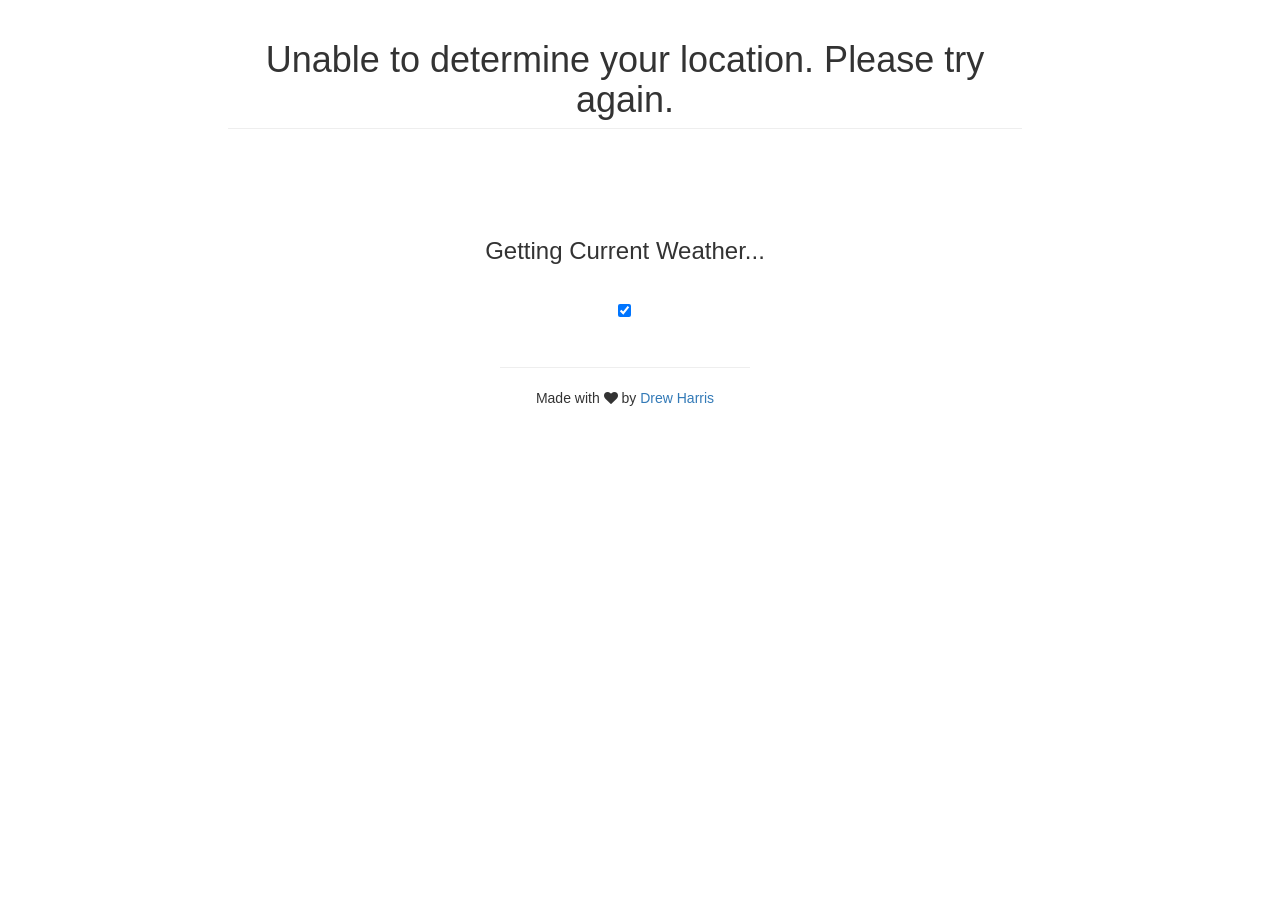
==== index.html @ caf3ac82 "Renaming html file" ====
<!DOCTYPE html>
<html>
  <head>
    <meta charset="utf-8">
    <title>Local Weather Viewer</title>
    <!-- Bootstrp CDN -->
    <link rel="stylesheet" href="https://maxcdn.bootstrapcdn.com/bootstrap/3.3.7/css/bootstrap.min.css" integrity="sha384-BVYiiSIFeK1dGmJRAkycuHAHRg32OmUcww7on3RYdg4Va+PmSTsz/K68vbdEjh4u" crossorigin="anonymous">
    <!-- Bootstrap Toggle -->
    <link href="https://gitcdn.github.io/bootstrap-toggle/2.2.2/css/bootstrap-toggle.min.css" rel="stylesheet">
    <!-- Font Awesome CDN-->
    <link href="https://maxcdn.bootstrapcdn.com/font-awesome/4.7.0/css/font-awesome.min.css" rel="stylesheet" integrity="sha384-wvfXpqpZZVQGK6TAh5PVlGOfQNHSoD2xbE+QkPxCAFlNEevoEH3Sl0sibVcOQVnN" crossorigin="anonymous">
    <!-- skycons link -->
    <script src="https://rawgithub.com/darkskyapp/skycons/master/skycons.js"></script>
    <!-- CSS Files -->
    <link rel="stylesheet" href="main.css">
  </head>
  <body>
    <div id="currentWeatherPane" class="container text-center col-sm-8 col-sm-offset-2">
      <div class="row col-md-12">
        <h1 class="page-header" id="city">Getting your Location...</h1>
      </div>
      <div class="row col-md-12">
        <div id="icons">
          <canvas id="currentWeatherIcon" width="64" height="64">
          </canvas>
        </div>
        <h3 id="currentWeatherText">Getting Current Weather...</h3>
          <div>
            <span id="currentHighTempText"></span>
          </div>
          <div>
            <span id="currentTempText"></span>
          </div>
          <div>
            <span id="currentLowTempText"></span>
          </div>
        </div>
      <div id="settingsPane" class="row col-md-12">
        <div>
          <input id="units" type="checkbox" checked data-toggle="toggle" data-on="°F" data-offstyle="info" data-off="°C" data-size="small" >
        </div>
      </div>
      <div id="footer"class="row col-md-12">
        <hr id="smallHR">
        <p class="love">Made with <i class="fa fa-heart"></i> by <a href="https://www.freecodecamp.com/drewcharris" target="_blank"> Drew Harris</p>
      </div>
    </div>



<!-- jquery CDN link -->
    <script
    src="https://code.jquery.com/jquery-2.2.4.min.js"
    integrity="sha256-BbhdlvQf/xTY9gja0Dq3HiwQF8LaCRTXxZKRutelT44="
    crossorigin="anonymous"></script>
<!-- Bootstrap Toggle JS -->
<script src="https://gitcdn.github.io/bootstrap-toggle/2.2.2/js/bootstrap-toggle.min.js"></script>
<!-- JS file link -->
    <script src = "main.js"></script>
  </body>
</html>
---- main.css ----
#currentTempText {
  font-weight: bolder;
}

#smallHR{
  width: 250px;
}
#settingsPane {
  margin-top: 25px;
  margin-bottom: 25px;
}
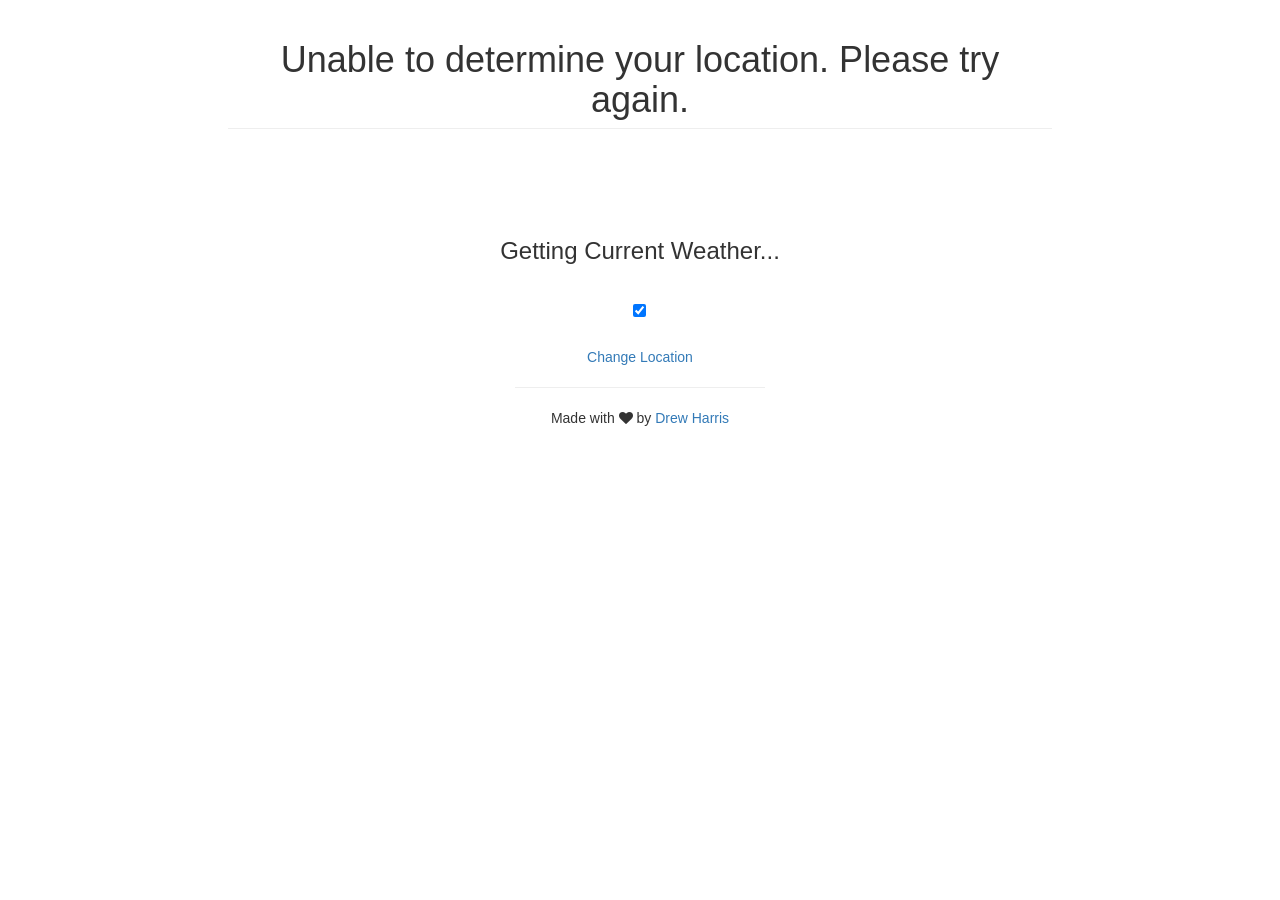
==== commit 5c8d0845: "Added the ability to search by a specific zip code" ====
--- a/index.html
+++ b/index.html
@@ -15,11 +15,10 @@
     <link rel="stylesheet" href="main.css">
   </head>
   <body>
-    <div id="currentWeatherPane" class="container text-center col-sm-8 col-sm-offset-2">
-      <div class="row col-md-12">
+    <div class="container text-center col-sm-8 col-sm-offset-2">
+      <div id="currentWeatherPane">
         <h1 class="page-header" id="city">Getting your Location...</h1>
-      </div>
-      <div class="row col-md-12">
+      <div class="row col-sm-8 col-sm-offset-2">
         <div id="icons">
           <canvas id="currentWeatherIcon" width="64" height="64">
           </canvas>
@@ -35,26 +34,43 @@
             <span id="currentLowTempText"></span>
           </div>
         </div>
-      <div id="settingsPane" class="row col-md-12">
+      <div id="settingsPane" class="col-sm-8 col-sm-offset-2">
         <div>
           <input id="units" type="checkbox" checked data-toggle="toggle" data-on="°F" data-offstyle="info" data-off="°C" data-size="small" >
         </div>
       </div>
-      <div id="footer"class="row col-md-12">
+      <div id="zipCodeRow" class="col-sm-8 col-sm-offset-2">
+        <div>
+          <a id="showOrHide" href="#locationFields" data-toggle="collapse">Change Location</a>
+        </div>
+        <div id="locationFields" class="collapse">
+          <div>
+            <input class="text-center" id="postal-code" name="postal-code" type="number" placeholder="zip or postal code">
+          </div>
+          <div>
+            <p id="invalid"></p>
+          </div>
+          <div>
+            <button id="submit" class="btn btn-primary btn-sm text-center">Submit</button>
+          </div>
+        </div>
+      </div>
+      <div id="footer"class="col-sm-8 col-sm-offset-2">
         <hr id="smallHR">
         <p class="love">Made with <i class="fa fa-heart"></i> by <a href="https://www.freecodecamp.com/drewcharris" target="_blank"> Drew Harris</p>
       </div>
     </div>
 
 
-
 <!-- jquery CDN link -->
-    <script
-    src="https://code.jquery.com/jquery-2.2.4.min.js"
-    integrity="sha256-BbhdlvQf/xTY9gja0Dq3HiwQF8LaCRTXxZKRutelT44="
-    crossorigin="anonymous"></script>
+<script
+  src="https://code.jquery.com/jquery-3.1.1.min.js"
+  integrity="sha256-hVVnYaiADRTO2PzUGmuLJr8BLUSjGIZsDYGmIJLv2b8="
+  crossorigin="anonymous"></script>
 <!-- Bootstrap Toggle JS -->
 <script src="https://gitcdn.github.io/bootstrap-toggle/2.2.2/js/bootstrap-toggle.min.js"></script>
+<!-- Bootstrap JS-->
+<script src="https://maxcdn.bootstrapcdn.com/bootstrap/3.3.7/js/bootstrap.min.js"></script>
 <!-- JS file link -->
     <script src = "main.js"></script>
   </body>
--- a/main.css
+++ b/main.css
@@ -9,3 +9,29 @@
   margin-top: 25px;
   margin-bottom: 25px;
 }
+
+#submit{
+  margin: 10px;
+}
+
+#postal-code {
+    margin: 10px;
+
+}
+
+input[type=number] {
+    padding:5px;
+    border:2px solid #ccc;
+    -webkit-border-radius: 5px;
+    border-radius: 5px;
+}
+
+input[type=number]::-webkit-inner-spin-button,
+input[type=number]::-webkit-outer-spin-button {
+  -webkit-appearance: none;
+  margin: 0;
+}
+
+#invalid {
+  color: red;
+}
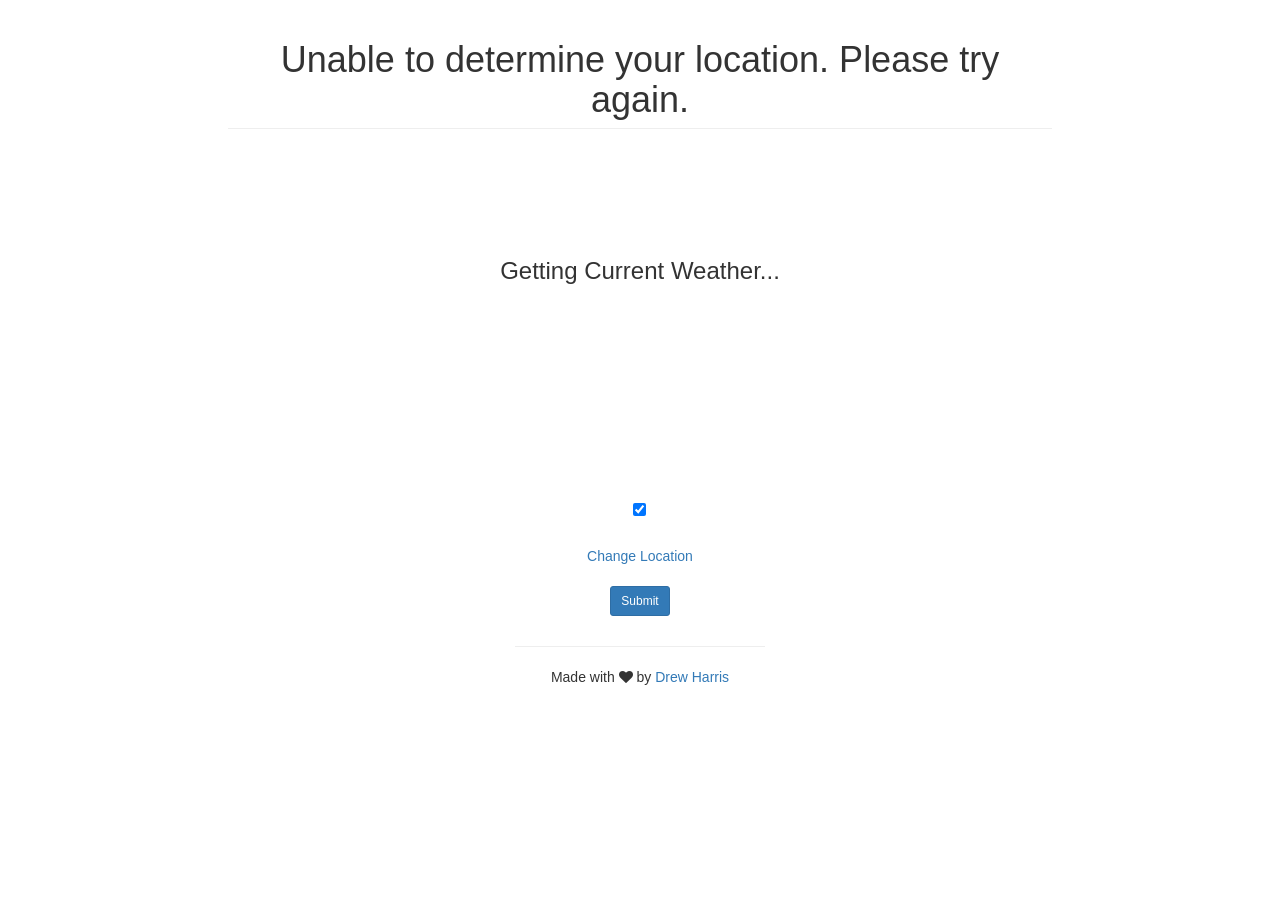
==== commit f6548386: "Creating New Branch for Five Day Forecast" ====
--- a/index.html
+++ b/index.html
@@ -18,8 +18,11 @@
     <div class="container text-center col-sm-8 col-sm-offset-2">
       <div id="currentWeatherPane">
         <h1 class="page-header" id="city">Getting your Location...</h1>
-      <div class="row col-sm-8 col-sm-offset-2">
-        <div id="icons">
+      <div class="row">
+        <div>
+          <h3 id="currentDateText"></h3>
+        </div>
+        <div>
           <canvas id="currentWeatherIcon" width="64" height="64">
           </canvas>
         </div>
@@ -32,30 +35,118 @@
           </div>
           <div>
             <span id="currentLowTempText"></span>
+            <br>
+            <br>
           </div>
         </div>
-      <div id="settingsPane" class="col-sm-8 col-sm-offset-2">
+        <div class="row">
+          <div class="col-md-2 col-md-offset-1" id="p1">
+              <div>
+                <h4 id="day0DateText"></h4>
+              </div>
+              <div>
+                <canvas id="day0WeatherIcon" width="64" height="64">
+                </canvas>
+              </div>
+              <div>
+                <h4 id="day0WeatherText"></h4>
+              </div>
+              <div>
+                <span id="day0HighTempText"></span>
+              </div>
+              <div>
+                <span id="day0LowTempText"></span>
+              </div>
+            </div>
+            <div class= "col-md-2" id="p2">
+              <div>
+                <h4 id="day1DateText"></h4>
+              </div>
+              <div>
+                <canvas id="day1WeatherIcon" width="64" height="64">
+                </canvas>
+              </div>
+              <div>
+                <h4 id="day1WeatherText"></h4>
+              </div>
+              <div>
+                <span id="day1HighTempText"></span>
+              </div>
+              <div>
+                <span id="day1LowTempText"></span>
+              </div>
+            </div>
+            <div class= "col-md-2" id="p3">
+              <div>
+                <h4 id="day2DateText"></h4>
+              </div>
+              <div>
+                <canvas id="day2WeatherIcon" width="64" height="64">
+                </canvas>
+              </div>
+              <div>
+                <h4 id="day2WeatherText"></h4>
+              </div>
+              <div>
+                <span id="day2HighTempText"></span>
+              </div>
+              <div>
+                <span id="day2LowTempText"></span>
+              </div>
+            </div>
+            <div class= "col-md-2" id="p4">
+              <div>
+                <h4 id="day3DateText"></h4>
+              </div>
+              <div>
+                <canvas id="day3WeatherIcon" width="64" height="64">
+                </canvas>
+              </div>
+              <div>
+                <h4 id="day3WeatherText"></h4>
+              </div>
+              <div>
+                <span id="day3HighTempText"></span>
+              </div>
+              <div>
+                <span id="day3LowTempText"></span>
+              </div>
+            </div>
+            <div class="col-md-2" id="p5">
+              <div>
+                <h4 id="day4DateText"></h4>
+              </div>
+              <div>
+                <canvas id="day4WeatherIcon" width="64" height="64">
+                </canvas>
+              </div>
+              <div>
+                <h4 id="day4WeatherText"></h4>
+              </div>
+              <div>
+                <span id="day4HighTempText"></span>
+              </div>
+              <div>
+                <span id="day4LowTempText"></span>
+              </div>
+            </div>
+          </div>
+      <div id="settingsPane" class="row">
+          <input id="units" type="checkbox" checked data-toggle="toggle" data-on="°F" data-offstyle="info" data-off="°C" data-size="small" ></input>
+      </div>
+      <div id="zipCodeRow" class="row">
+          <a id="showOrHide" href="#locationFields" data-toggle="collapse">Change Location</a>
+        <div id="locationFields" class="collapse">
+            <input class="text-center" id="postal-code" name="postal-code" type="number" placeholder="zip or postal code"></input>
+        </div>
         <div>
-          <input id="units" type="checkbox" checked data-toggle="toggle" data-on="°F" data-offstyle="info" data-off="°C" data-size="small" >
+          <p id="invalid"></p>
+        </div>
+        <div>
+          <button id="submit" class="btn btn-primary btn-sm text-center">Submit</button>
         </div>
       </div>
-      <div id="zipCodeRow" class="col-sm-8 col-sm-offset-2">
-        <div>
-          <a id="showOrHide" href="#locationFields" data-toggle="collapse">Change Location</a>
-        </div>
-        <div id="locationFields" class="collapse">
-          <div>
-            <input class="text-center" id="postal-code" name="postal-code" type="number" placeholder="zip or postal code">
-          </div>
-          <div>
-            <p id="invalid"></p>
-          </div>
-          <div>
-            <button id="submit" class="btn btn-primary btn-sm text-center">Submit</button>
-          </div>
-        </div>
-      </div>
-      <div id="footer"class="col-sm-8 col-sm-offset-2">
+      <div id="footer" class="row">
         <hr id="smallHR">
         <p class="love">Made with <i class="fa fa-heart"></i> by <a href="https://www.freecodecamp.com/drewcharris" target="_blank"> Drew Harris</p>
       </div>
--- a/main.css
+++ b/main.css
@@ -1,5 +1,6 @@
 #currentTempText {
   font-weight: bolder;
+  font-size: 18px;
 }
 
 #smallHR{
@@ -19,6 +20,10 @@
 
 }
 
+#p1, #p2, #p3, #p4, #p5{
+    margin-bottom: 50px;
+}
+
 input[type=number] {
     padding:5px;
     border:2px solid #ccc;
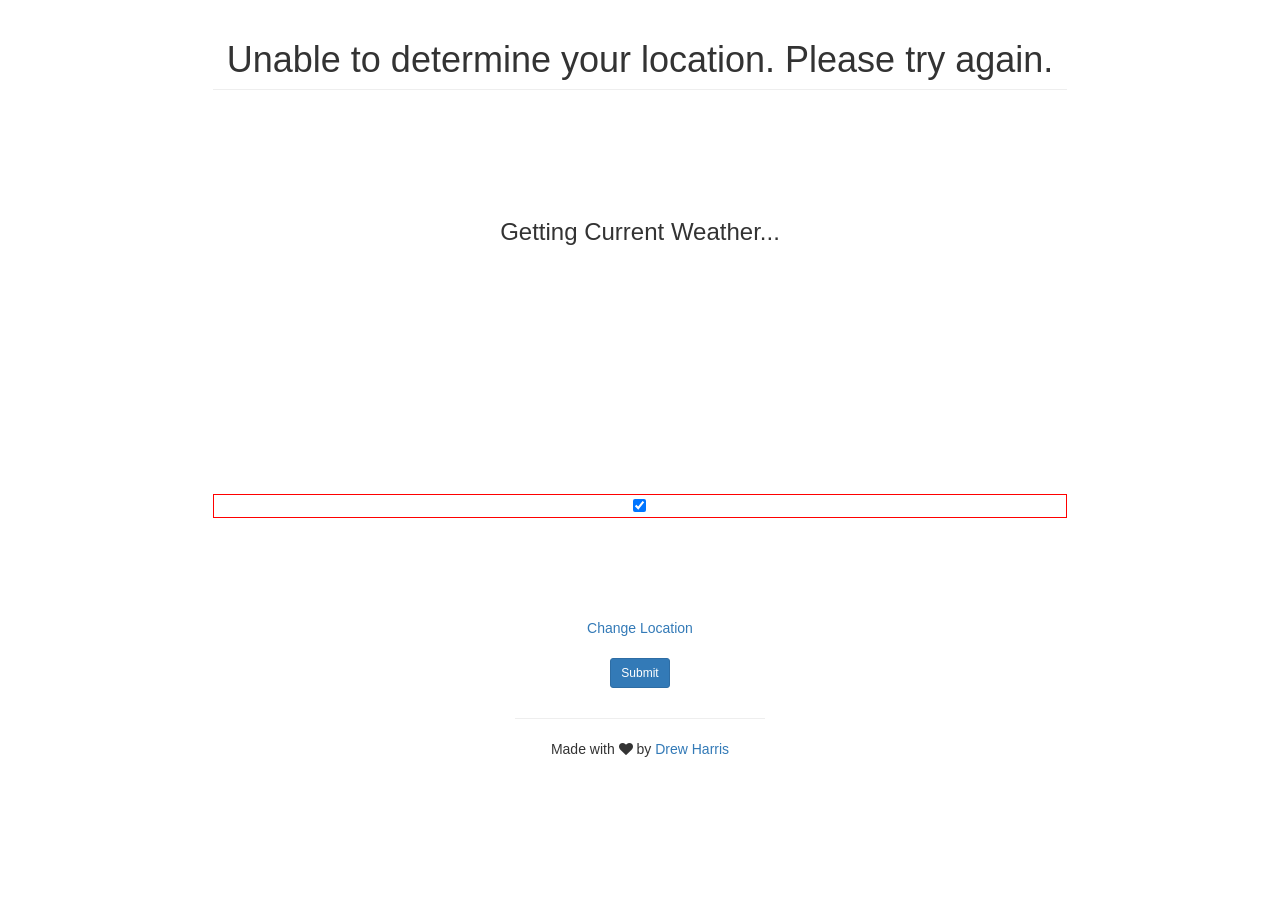
==== commit db8e4d24: "Refactoring Changes" ====
--- a/index.html
+++ b/index.html
@@ -16,8 +16,9 @@
   </head>
   <body>
     <div class="container text-center col-sm-8 col-sm-offset-2">
-      <div id="currentWeatherPane">
+      <div id="currentWeatherPane" class="row">
         <h1 class="page-header" id="city">Getting your Location...</h1>
+      </div>
       <div class="row">
         <div>
           <h3 id="currentDateText"></h3>
@@ -28,109 +29,101 @@
         </div>
         <h3 id="currentWeatherText">Getting Current Weather...</h3>
           <div>
-            <span id="currentHighTempText"></span>
-          </div>
-          <div>
             <span id="currentTempText"></span>
-          </div>
-          <div>
-            <span id="currentLowTempText"></span>
-            <br>
-            <br>
           </div>
         </div>
         <div class="row">
           <div class="col-md-2 col-md-offset-1" id="p1">
-              <div>
-                <h4 id="day0DateText"></h4>
-              </div>
-              <div>
-                <canvas id="day0WeatherIcon" width="64" height="64">
-                </canvas>
-              </div>
-              <div>
-                <h4 id="day0WeatherText"></h4>
-              </div>
-              <div>
-                <span id="day0HighTempText"></span>
-              </div>
-              <div>
-                <span id="day0LowTempText"></span>
-              </div>
+            <div>
+              <h4 id="day0DateText"></h4>
             </div>
-            <div class= "col-md-2" id="p2">
-              <div>
-                <h4 id="day1DateText"></h4>
-              </div>
-              <div>
-                <canvas id="day1WeatherIcon" width="64" height="64">
-                </canvas>
-              </div>
-              <div>
-                <h4 id="day1WeatherText"></h4>
-              </div>
-              <div>
-                <span id="day1HighTempText"></span>
-              </div>
-              <div>
-                <span id="day1LowTempText"></span>
-              </div>
+            <div>
+              <canvas id="day0WeatherIcon" width="64" height="64">
+              </canvas>
             </div>
-            <div class= "col-md-2" id="p3">
-              <div>
-                <h4 id="day2DateText"></h4>
-              </div>
-              <div>
-                <canvas id="day2WeatherIcon" width="64" height="64">
-                </canvas>
-              </div>
-              <div>
-                <h4 id="day2WeatherText"></h4>
-              </div>
-              <div>
-                <span id="day2HighTempText"></span>
-              </div>
-              <div>
-                <span id="day2LowTempText"></span>
-              </div>
+            <div>
+              <h4 id="day0WeatherText"></h4>
             </div>
-            <div class= "col-md-2" id="p4">
-              <div>
-                <h4 id="day3DateText"></h4>
-              </div>
-              <div>
-                <canvas id="day3WeatherIcon" width="64" height="64">
-                </canvas>
-              </div>
-              <div>
-                <h4 id="day3WeatherText"></h4>
-              </div>
-              <div>
-                <span id="day3HighTempText"></span>
-              </div>
-              <div>
-                <span id="day3LowTempText"></span>
-              </div>
+            <div>
+              <span id="day0HighTempText"></span>
             </div>
-            <div class="col-md-2" id="p5">
-              <div>
-                <h4 id="day4DateText"></h4>
-              </div>
-              <div>
-                <canvas id="day4WeatherIcon" width="64" height="64">
-                </canvas>
-              </div>
-              <div>
-                <h4 id="day4WeatherText"></h4>
-              </div>
-              <div>
-                <span id="day4HighTempText"></span>
-              </div>
-              <div>
-                <span id="day4LowTempText"></span>
-              </div>
+            <div>
+              <span id="day0LowTempText"></span>
             </div>
           </div>
+          <div class= "col-md-2" id="p2">
+            <div>
+              <h4 id="day1DateText"></h4>
+            </div>
+            <div>
+              <canvas id="day1WeatherIcon" width="64" height="64">
+              </canvas>
+            </div>
+            <div>
+              <h4 id="day1WeatherText"></h4>
+            </div>
+            <div>
+              <span id="day1HighTempText"></span>
+            </div>
+            <div>
+              <span id="day1LowTempText"></span>
+            </div>
+          </div>
+          <div class= "col-md-2" id="p3">
+            <div>
+              <h4 id="day2DateText"></h4>
+            </div>
+            <div>
+              <canvas id="day2WeatherIcon" width="64" height="64">
+              </canvas>
+            </div>
+            <div>
+              <h4 id="day2WeatherText"></h4>
+            </div>
+            <div>
+              <span id="day2HighTempText"></span>
+            </div>
+            <div>
+              <span id="day2LowTempText"></span>
+            </div>
+          </div>
+          <div class= "col-md-2" id="p4">
+            <div>
+              <h4 id="day3DateText"></h4>
+            </div>
+            <div>
+              <canvas id="day3WeatherIcon" width="64" height="64">
+              </canvas>
+            </div>
+            <div>
+              <h4 id="day3WeatherText"></h4>
+            </div>
+            <div>
+              <span id="day3HighTempText"></span>
+            </div>
+            <div>
+              <span id="day3LowTempText"></span>
+            </div>
+          </div>
+          <div class="col-md-2" id="p5">
+            <div>
+              <h4 id="day4DateText"></h4>
+            </div>
+            <div>
+              <canvas id="day4WeatherIcon" width="64" height="64">
+              </canvas>
+            </div>
+            <div>
+              <h4 id="day4WeatherText"></h4>
+            </div>
+            <div>
+              <span id="day4HighTempText"></span>
+            </div>
+            <div>
+              <span id="day4LowTempText"></span>
+            </div>
+          </div>
+        </div>
       <div id="settingsPane" class="row">
           <input id="units" type="checkbox" checked data-toggle="toggle" data-on="°F" data-offstyle="info" data-off="°C" data-size="small" ></input>
       </div>
--- a/main.css
+++ b/main.css
@@ -7,8 +7,9 @@
   width: 250px;
 }
 #settingsPane {
-  margin-top: 25px;
-  margin-bottom: 25px;
+  margin-top: 100px;
+  margin-bottom: 100px;
+  border: 1px solid red;
 }
 
 #submit{
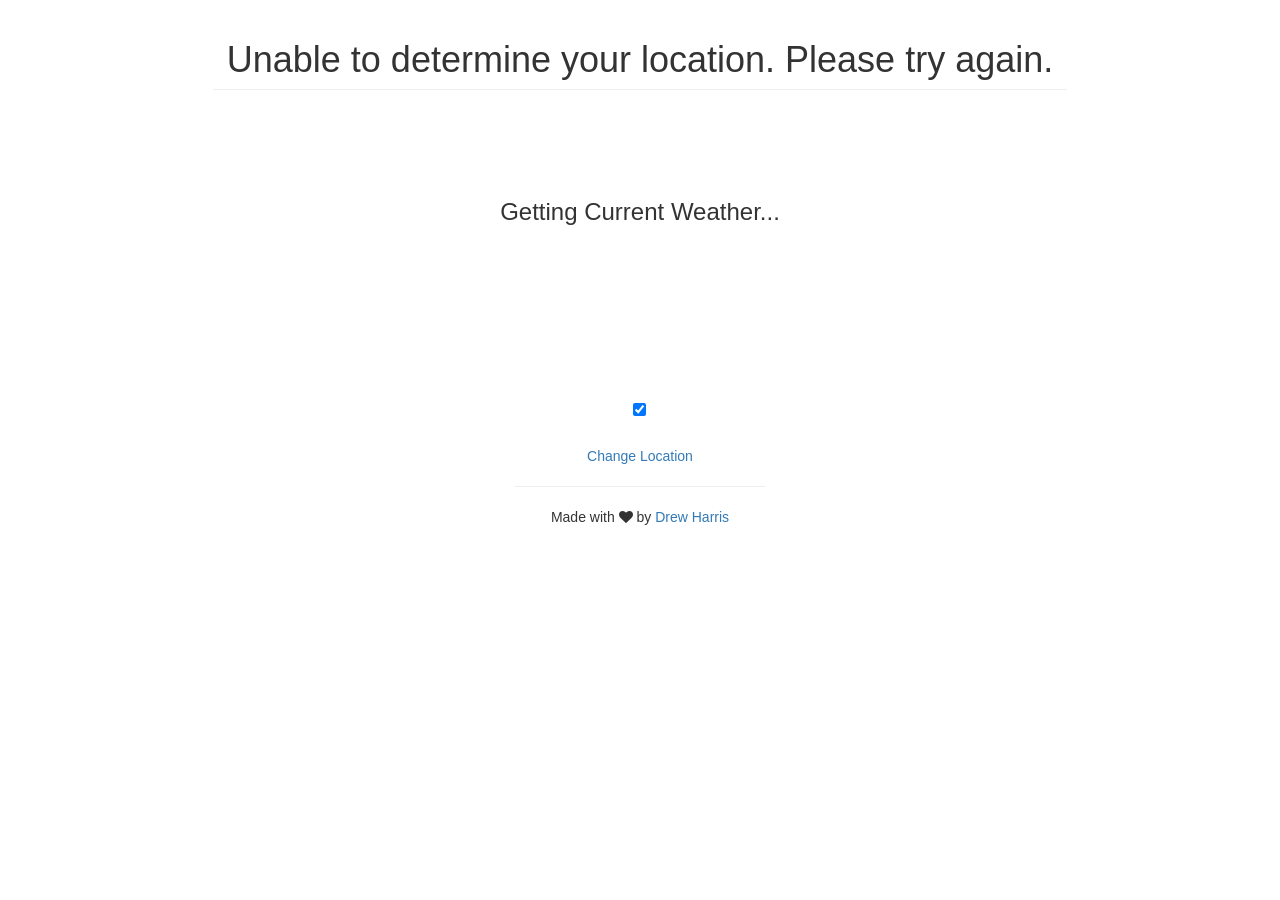
==== commit 6a78ae7b: "Refactoring" ====
--- a/index.html
+++ b/index.html
@@ -18,8 +18,6 @@
     <div class="container text-center col-sm-8 col-sm-offset-2">
       <div id="currentWeatherPane" class="row">
         <h1 class="page-header" id="city">Getting your Location...</h1>
-      </div>
-      <div class="row">
         <div>
           <h3 id="currentDateText"></h3>
         </div>
@@ -130,12 +128,8 @@
       <div id="zipCodeRow" class="row">
           <a id="showOrHide" href="#locationFields" data-toggle="collapse">Change Location</a>
         <div id="locationFields" class="collapse">
-            <input class="text-center" id="postal-code" name="postal-code" type="number" placeholder="zip or postal code"></input>
-        </div>
-        <div>
+          <input class="text-center" id="postal-code" name="postal-code" type="number" placeholder="zip or postal code"></input>
           <p id="invalid"></p>
-        </div>
-        <div>
           <button id="submit" class="btn btn-primary btn-sm text-center">Submit</button>
         </div>
       </div>
--- a/main.css
+++ b/main.css
@@ -1,15 +1,21 @@
 #currentTempText {
   font-weight: bolder;
   font-size: 18px;
+}
+
+#currentWeatherPane {
+  margin-bottom: 25px;
 }
 
 #smallHR{
   width: 250px;
 }
 #settingsPane {
-  margin-top: 100px;
-  margin-bottom: 100px;
-  border: 1px solid red;
+  margin-bottom: 25px;
+}
+
+#p1, #p2, #p3, #p4, #p5{
+    margin-bottom: 50px;
 }
 
 #submit{
@@ -19,10 +25,6 @@
 #postal-code {
     margin: 10px;
 
-}
-
-#p1, #p2, #p3, #p4, #p5{
-    margin-bottom: 50px;
 }
 
 input[type=number] {
